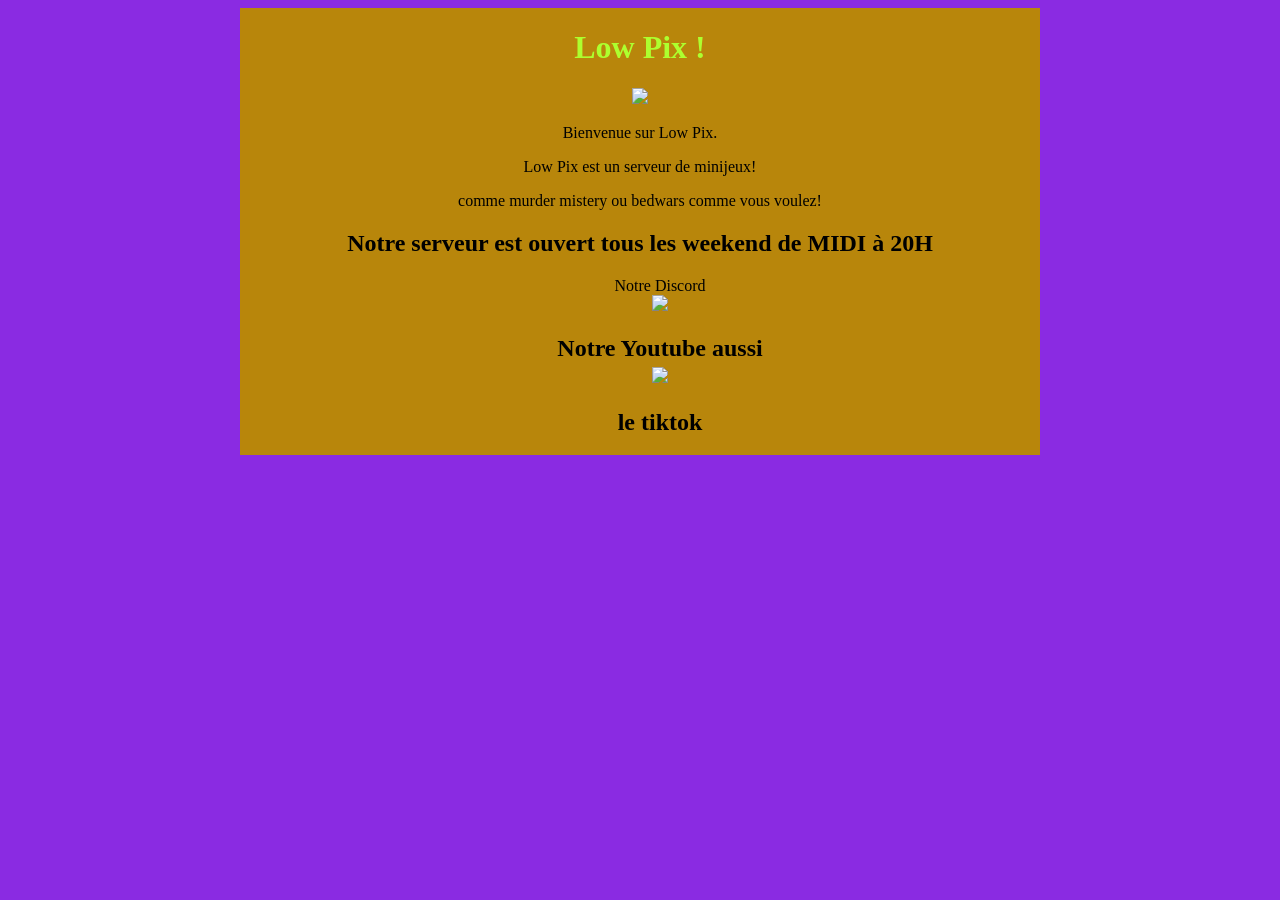
==== index.html @ 2edb27f2 "Rename LowPix.html to index.html" ====
<!DOCTYPE html>

<html>
	<head>
		<meta charset="utf-8">
		<title>LowPix>=</title>
		<link rel="stylesheet" href="style.css">
	</head>

	<body>

		<div id="LowerPix">


		<h1>Low Pix !</h1>

		<img src="https://minecraft.wiki/images/Eye_of_Ender_JE2_BE2.png?3e29b">

		<p>Bienvenue sur Low Pix.</p>
		<p>Low Pix est un serveur de minijeux!</p>
		<p>comme murder mistery ou bedwars comme vous voulez!
		</p>

		<h2>Notre serveur est ouvert tous les weekend de MIDI à 20H</h2>

		<ul>
			<li>Notre Discord</li>
			<a href="LowPix1.html"><img src="https://images-eds-ssl.xboxlive.com/image?url=4rt9.lXDC4H_93laV1_eHM0OYfiFeMI2p9MWie0CvL99U4GA1gf6_kayTt_kBblFwHwo8BW8JXlqfnYxKPmmBevsdZpJiIhrXJKvOSYipsYbqdUBBn6r6Hb.keWYwuyu5QJ84NCtr5ij3JMrlPglnBeeDch3kJBTCQneZnfl9dA-&format=source&h=102"><br></a>

			
			<h2><li>Notre Youtube aussi</li> <img src="https://minecraft.wiki/images/thumb/Zombie_Head_%28S%29_JE2.png/150px-Zombie_Head_%28S%29_JE2.png?af5c1"><br> </li></h2>
			
			<h2><li>le tiktok<br> </li></h2>

		</ul>


	</body>




</html>
---- style.css ----
h1
{
	color: greenyellow;
}

body
{
	background-color: blueviolet;
}

#LowerPix
{

	width: 800px;
	margin:0 auto;
	background-color: darkgoldenrod;
	text-align: center;
	align-content: center;
}

ul li
{
	list-style-type: none;
}
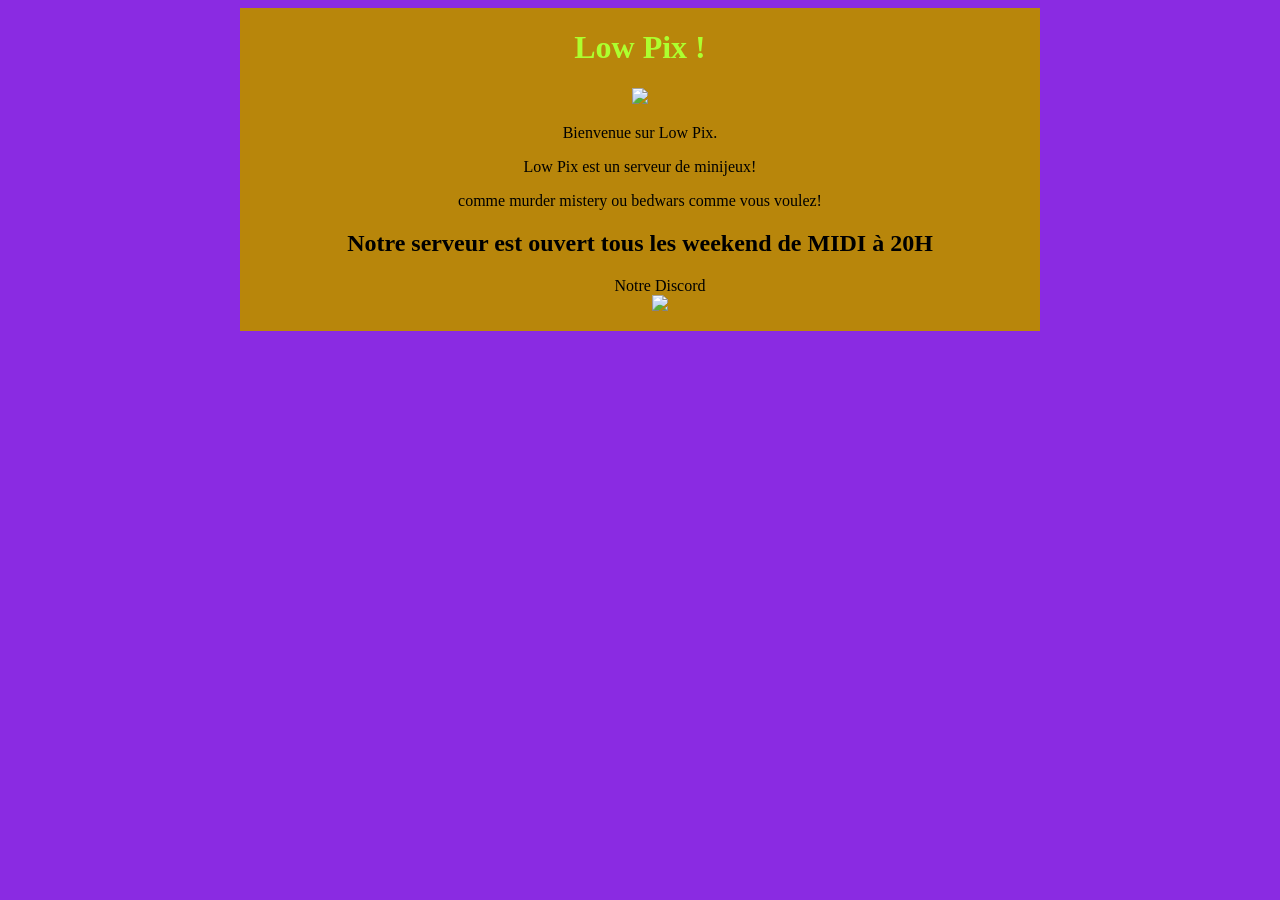
==== commit 69336e31: "Fix formatting and structure of index.html" ====
--- a/index.html
+++ b/index.html
@@ -28,16 +28,6 @@
 			<a href="LowPix1.html"><img src="https://images-eds-ssl.xboxlive.com/image?url=4rt9.lXDC4H_93laV1_eHM0OYfiFeMI2p9MWie0CvL99U4GA1gf6_kayTt_kBblFwHwo8BW8JXlqfnYxKPmmBevsdZpJiIhrXJKvOSYipsYbqdUBBn6r6Hb.keWYwuyu5QJ84NCtr5ij3JMrlPglnBeeDch3kJBTCQneZnfl9dA-&format=source&h=102"><br></a>
 
 			
-			<h2><li>Notre Youtube aussi</li> <img src="https://minecraft.wiki/images/thumb/Zombie_Head_%28S%29_JE2.png/150px-Zombie_Head_%28S%29_JE2.png?af5c1"><br> </li></h2>
-			
-			<h2><li>le tiktok<br> </li></h2>
-
-		</ul>
-
-
-	</body>
-
-
 
 
 </html>
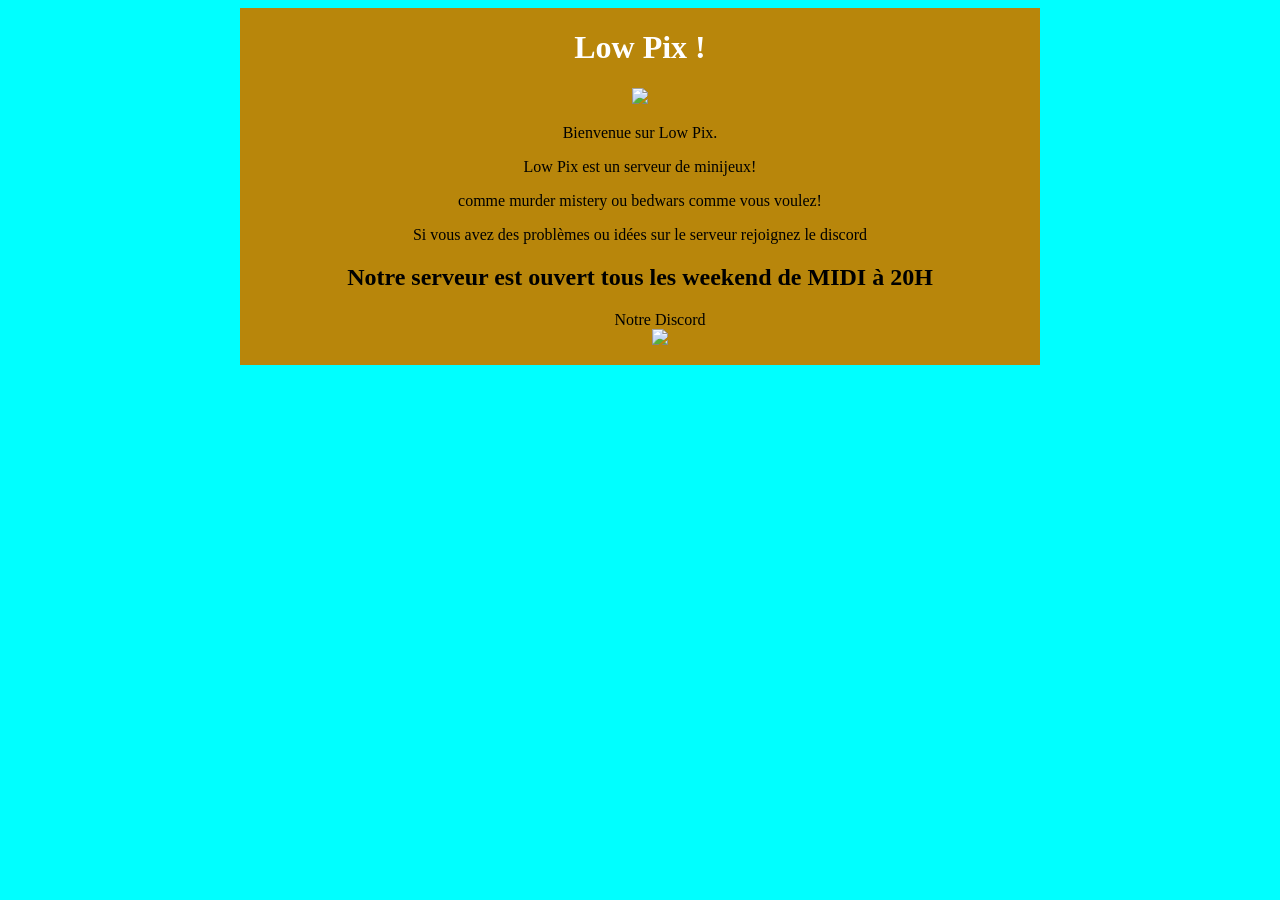
==== commit a72363b5: "Update index.html with additional Discord information Added a note about joining the Discord for iss" ====
--- a/index.html
+++ b/index.html
@@ -3,7 +3,7 @@
 <html>
 	<head>
 		<meta charset="utf-8">
-		<title>LowPix>=</title>
+		<title>LowPix</title>
 		<link rel="stylesheet" href="style.css">
 	</head>
 
@@ -19,6 +19,7 @@
 		<p>Bienvenue sur Low Pix.</p>
 		<p>Low Pix est un serveur de minijeux!</p>
 		<p>comme murder mistery ou bedwars comme vous voulez!
+		<p>Si vous avez des problèmes ou idées sur le serveur rejoignez le discord
 		</p>
 
 		<h2>Notre serveur est ouvert tous les weekend de MIDI à 20H</h2>
@@ -29,5 +30,4 @@
 
 			
 
-
 </html>
--- a/style.css
+++ b/style.css
@@ -1,11 +1,11 @@
 h1
 {
-	color: greenyellow;
+	color: white;
 }
 
 body
 {
-	background-color: blueviolet;
+	background-color: cyan;
 }
 
 #LowerPix
@@ -21,4 +21,4 @@
 ul li
 {
 	list-style-type: none;
-}+}
